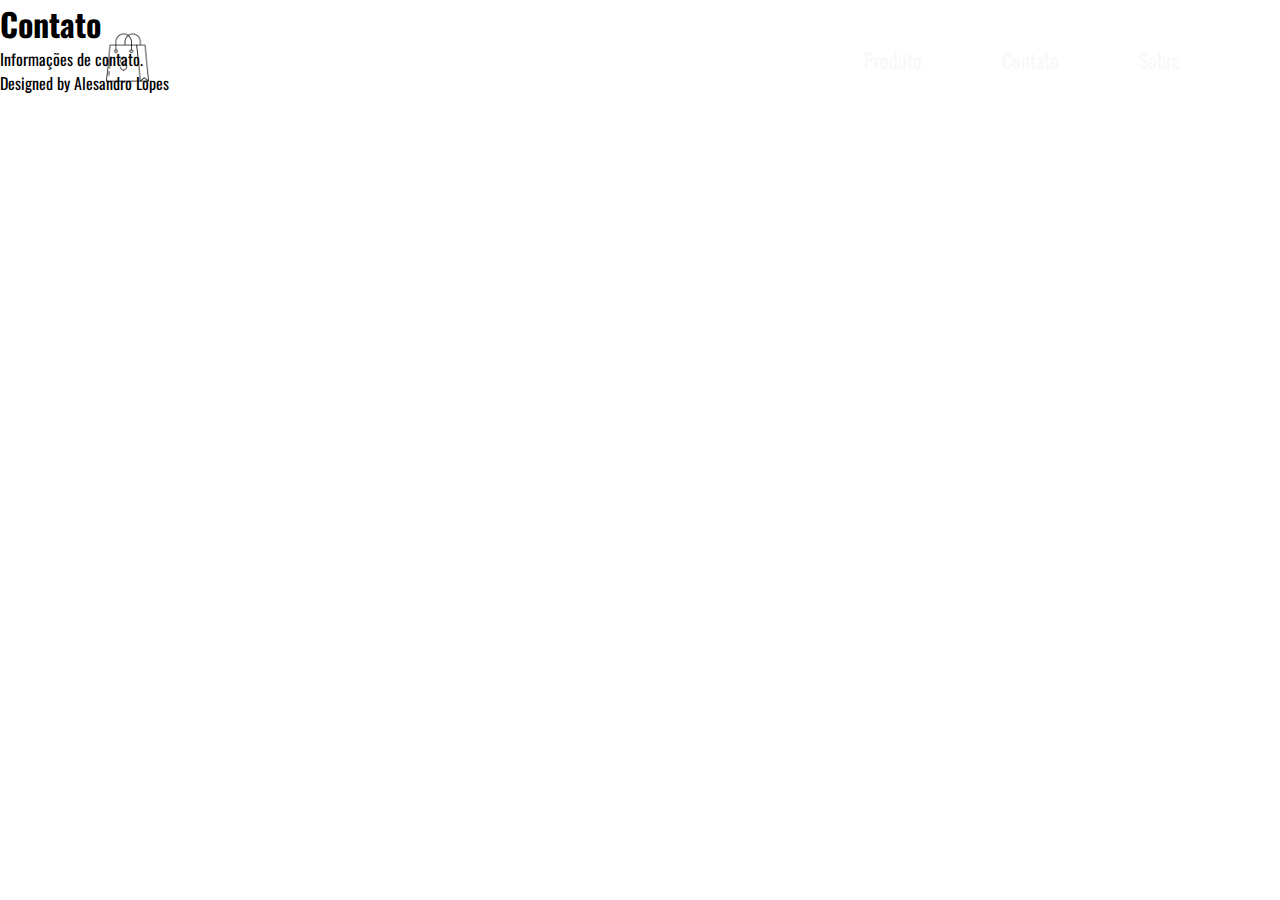
==== contato.html @ c99ebd15 "commit" ====
<!DOCTYPE html>
<html>
<head>
    <meta charset="UTF-8">
    <meta http-equiv="X-UA-Compatible" content="IE=edge">
    <meta name="viewport" content="width=device-width, initial-scale=1.0">
    <link rel="stylesheet" href="style.css">
    <title>Contato - CV Commerce</title>
</head>
<body>
    <header>
        <a href="index.html"><img src="/images/bolsa-de-compras.png" width="55px" alt="CV Commerce logo"></a>
        <nav class="navigation">
            <ul>
                <li><a href="produto.html">Produto</a></li>
                <li><a href="contato.html">Contato</a></li>
                <li><a href="sobre.html">Sobre</a></li>
            </ul>
        </nav>
    </header>
    <main>
        <h1>Contato</h1>
        <p>Informações de contato.</p>
        <!-- Adicione detalhes de contato aqui -->
    </main>
    <footer>
        <p>Designed by Alesandro Lopes</p>
    </footer>
</body>
</html>
---- style.css ----
@import url('https://fonts.googleapis.com/css2?family=Oswald:wght@200..700&display=swap');
*{
    margin: 0;
    padding: 0;
    box-sizing: border-box;
}

body{
    font-family: "Oswald", sans-serif;
}

section{
    position: relative;
    width: 100%;
    height: 95vh;
    padding: 100px;
    background: url('images/pexels.jpg') no-repeat center center/cover;
    display: flex;
    align-items: center;
    justify-content: space-between;
    overflow: hidden;
}

header{
    position: absolute;
    top: 0;
    left: 0;
    width: 100%;
    padding: 30px 100px;
    display: flex;
    align-items: center;
    justify-content: space-between;
}

header .logo{
    position: relative;
    max-width: 100px;
}

header .navigation ul{
    position: relative;
    display: flex;
}

header .navigation li{
    list-style: none;
    margin-left: 40px;
}

header .navigation li a{
    color:rgb(248, 248, 248);
    display: inline-block;
    text-decoration: none;
    font-weight: 400;
    font-size: 20px;
    margin-left: 40px;
    transition: 0.3s ease-in-out, color 0.3s ease-out;
}

.navigation li a:hover{
    transform: translateY(-40px);
    color: rgb(11, 130, 177);
}

.container{
    height: 100%;
    width: 100%;
    display: flex;
    align-items: center;
    justify-content: space-between;
}

.container .text{
    position: relative;
    max-width: 600px;
    margin-right: 20px;
}
.container .text h2{
    color: rgb(250, 250, 250);
    font-size: 3em;
    margin-bottom: 10px;
    line-height: 2.5em;
    font-weight: 300;
}

.container .text h2 span{
    font-size: 3.5em;
    color: rgb(11, 130, 177);
}

.container .text a{
    display:inline-block;
    margin-top: 50px;
    padding: 10px 25px;
    background: cornflowerblue;
    color: rgb(255, 255, 255);
    font-weight: 500;
    text-decoration: none;
    letter-spacing: 1px;
    border-radius: 40px;
    transition: 0.3s ease-in-out;
}

.container .text a:hover{
    transform: translateY(-10px);
}

.icons{
    position: absolute;
    bottom: 15px;
    left: 100px;
    display: flex;
    align-items: center;
    justify-content: center;  
}

.icons li{
    list-style: none;
}

.icons li a{
    display: inline-block;
    width: 50px;
    height: 50px;
    border-radius: 50px;
    background: rgb(248, 248, 248);
    margin-left: 45px;
    display: flex;
    align-items: center;
    justify-content: center;
    transition:backgorund 0.3s ease-in-out, transform 0.3s ease-in-out;
}

.icons li a:hover{
    background:rgb(11, 130, 177);
    transform: translateY(-10px);
}
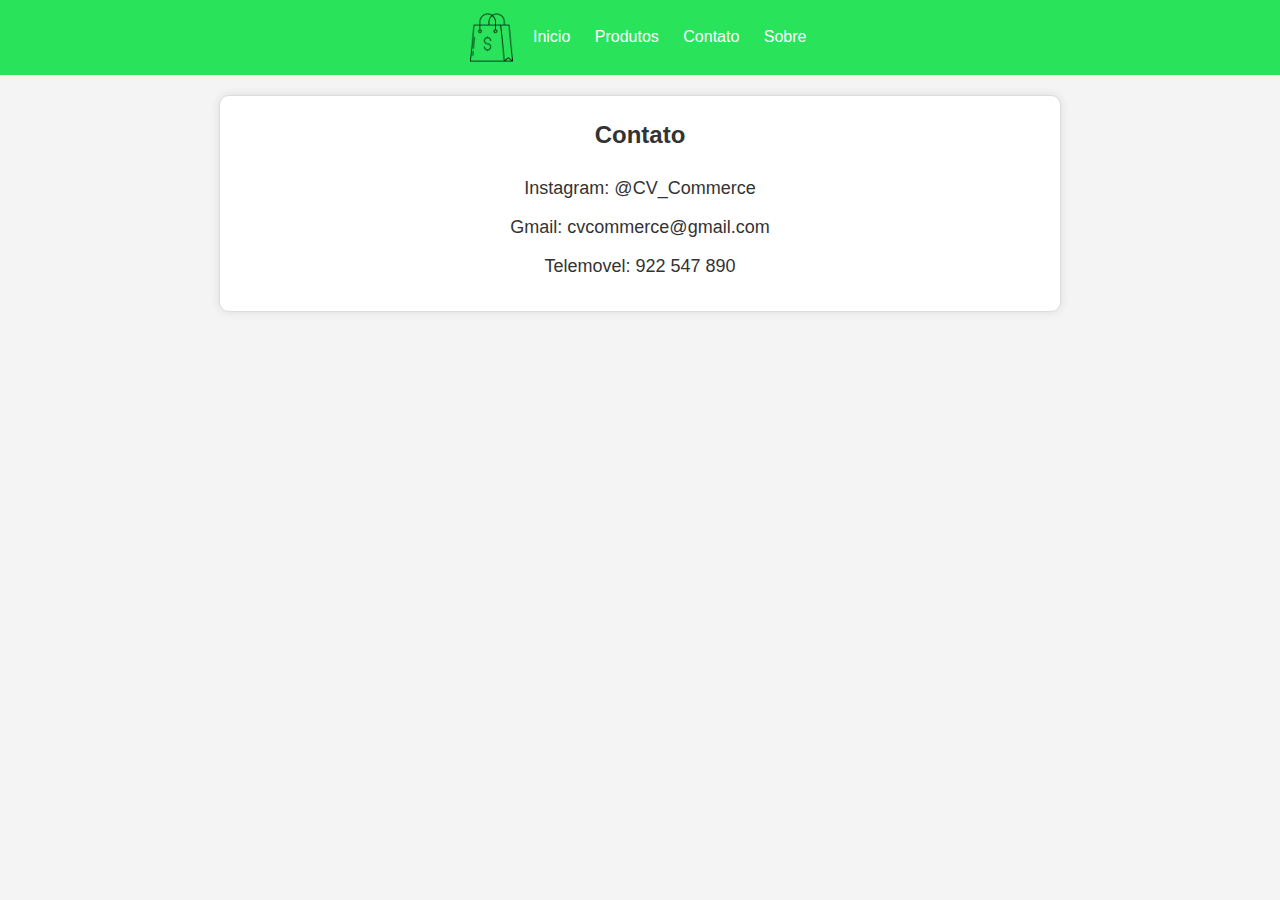
==== commit a38a5c1a: "init" ====
--- a/contato.html
+++ b/contato.html
@@ -4,7 +4,7 @@
     <meta charset="UTF-8">
     <meta http-equiv="X-UA-Compatible" content="IE=edge">
     <meta name="viewport" content="width=device-width, initial-scale=1.0">
-    <link rel="stylesheet" href="style.css">
+    <link rel="stylesheet" href="contato.css">
     <title>Contato - CV Commerce</title>
 </head>
 <body>
@@ -12,7 +12,8 @@
         <a href="index.html"><img src="/images/bolsa-de-compras.png" width="55px" alt="CV Commerce logo"></a>
         <nav class="navigation">
             <ul>
-                <li><a href="produto.html">Produto</a></li>
+                <li><a href="index.html">Inicio</a></li>
+                <li><a href="produto.html">Produtos</a></li>
                 <li><a href="contato.html">Contato</a></li>
                 <li><a href="sobre.html">Sobre</a></li>
             </ul>
@@ -20,11 +21,10 @@
     </header>
     <main>
         <h1>Contato</h1>
-        <p>Informações de contato.</p>
-        <!-- Adicione detalhes de contato aqui -->
+        <p>Instagram: @CV_Commerce</p>
+        <p>Gmail: cvcommerce@gmail.com</p>
+        <p>Telemovel: 922 547 890</p>
+        
     </main>
-    <footer>
-        <p>Designed by Alesandro Lopes</p>
-    </footer>
 </body>
 </html>
--- a/contato.css
+++ b/contato.css
@@ -0,0 +1,77 @@
+/* Reset some default styles */
+body, h1, p, ul, li, img, a {
+    margin: 0;
+    padding: 0;
+    border: 0;
+}
+
+body {
+    font-family: Arial, sans-serif;
+    line-height: 1.6;
+    background-color: #f4f4f4;
+    color: #333;
+}
+
+/* Header styling */
+header {
+    background-color: #29e35b;
+    color: #fff;
+    padding: 10px 0;
+    text-align: center;
+}
+
+header a {
+    color: #fff;
+    text-decoration: none;
+}
+
+header img {
+    vertical-align: middle;
+}
+
+.navigation {
+    display: inline-block;
+    margin-top: 10px;
+}
+
+.navigation ul {
+    list-style: none;
+}
+
+.navigation li {
+    display: inline;
+    margin: 0 10px;
+}
+
+.navigation a {
+    color: #fff;
+    text-decoration: none;
+}
+
+.navigation a:hover {
+    text-decoration: underline;
+}
+
+/* Main content styling */
+main {
+    padding: 20px;
+    max-width: 800px;
+    margin: 20px auto;
+    background-color: #fff;
+    border: 1px solid #ddd;
+    border-radius: 10px;
+    box-shadow: 0 0 10px rgba(0, 0, 0, 0.1);
+}
+
+main h1 {
+    margin-bottom: 20px;
+    font-size: 24px;
+    text-align: center;
+}
+
+main p {
+    margin: 10px 0;
+    font-size: 18px;
+    text-align: center;
+
+}